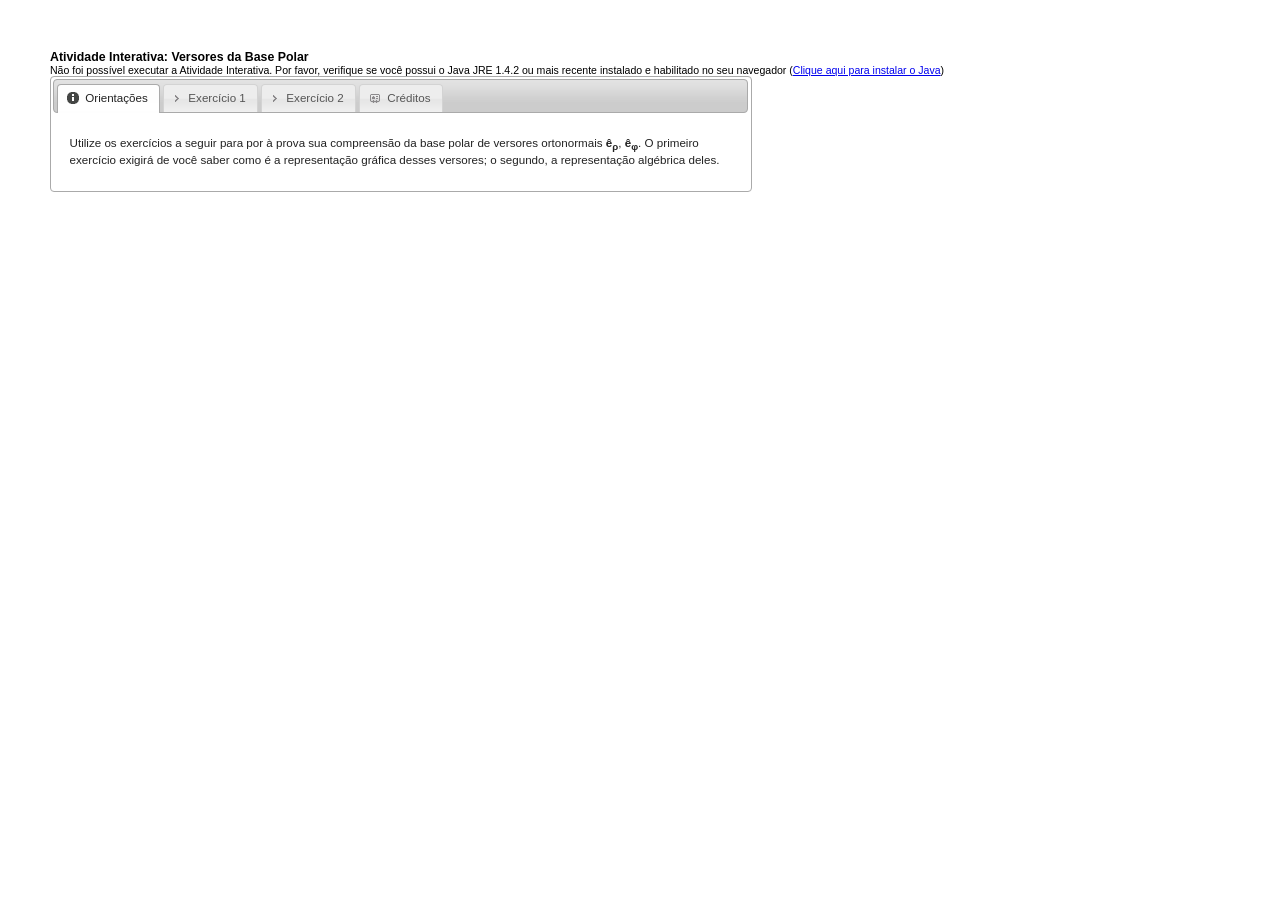
==== src/index.html @ f802daf4 "Coloquei a aba "orientações" no começo e fiz as alterações necessárias no código Javascript, mas não" ====
<?xml version="1.0" encoding="UTF-8"?>
<!DOCTYPE html PUBLIC "-//W3C//DTD XHTML 1.0 Strict//EN" "http://www.w3.org/TR/xhtml1/DTD/xhtml1-strict.dtd">
<html xmlns="http://www.w3.org/1999/xhtml">

<head>
  <title>Atividade Interativa - Versores da Base Polar</title>
  <meta http-equiv="Content-Type" content="text/html; charset=utf-8" />
  <meta name="generator" content="GeoGebra" />
  
  <link type="text/css" href="css/style.css" rel="Stylesheet" />
  <link type="text/css" href="css/smoothness/jquery-ui-1.8.19.custom.css" rel="stylesheet" />
  
  <script type="text/javascript" src="js/jquery-1.4.2.min.js"></script>
  <script type="text/javascript" src="js/jquery-ui-1.8.6.custom.min.js"></script> 
  <script type="text/javascript" src="js/SCORM_API_wrapper.js"></script>
  <script type="text/javascript" src="js/scorm-config.js"></script> 
</head>

<body>

  <h1 style="display:none;">Centro de Ensino e Pesquisa Aplicada - CEPA</h1>
	<h1 style="display:none;">Universidade Virtual do Estado de São Paulo - UNIVESP</h1>
	
	<h3>Atividade Interativa: Versores da Base Polar</h3>
	
	<div id="completion-message" class="completion-message-off">
    <strong>Atenção:</strong> esta Atividade Interativa já foi concluída. Você pode refazer os exercícios quantas vezes quiser, mas não valerá nota.
  </div>

  <div id="ai">
    <applet name="ggbApplet" code="geogebra.GeoGebraApplet" archive="geogebra.jar"
    	codebase="./"
    	width="700" height="550"mayscript="true">
    	<param name="ggbBase64" value="UEsDBBQACAAIAPZwfD0AAAAAAAAAAAAAAAAMAAAAZ2VvZ2VicmEueG1s3VnNcts2ED43T4HhXTJ/LXpGdMbKZDqeSeqMnebQSwckIQk1SLAAaEuZXHrJw/TWZ+i9faXij6REyQrlpG7HJ5jgYrH7fbsfKHj6clUQcIcYx7RMHG/sOgCVGc1xuUicWsxHsfPy/MV0gegCpQyCOWUFFIkTjH1Hzdf4/MV3U76k9wASbfIBo/vEmUPCkQN4xRDM+RIhsTUP6xUmGLL1VfoLygTvXhgnl2VVy10Eq+VcVuRvMG8eT9SGglKSQga4YInjgk8gdEHogdA3r+e0FABw/BHJnPTc9ESHOkV1RnCOYanC0aFLIwDucS6WiRPFgQOWCC+WKsVJYLxllLL8Zs0FKsDqJ8Ro4vhRMI4jP4rdwPNDN/JjB6ztq1CiOPEnfhxFYTDxoomEIYNEhhJF42AyCd0gDv34LIxO5aIHX+mt0d0NEkKSwQFcoQ6mBcP51sMln1HSTVUUl+IVrETNNJOBnboRa7WbZJmpJC/KBUF2zpNAL1F2m9LVjQEuMK7fryu9RAeULl5RQhlgCoNIGtgxNaO2UZG2Vq62cbWF9aGctu+9M19b6DE1o7YiuDSh2cy9JmvPbbbBHKgJ6VwVYJs8gSkiieOAusTiTfMgcHbbpaoW/FAXqaz8zbpqfXrfyuf0pFdy01vESkRMYZWS25rWHNxB0uylA8lRhgv5aF5YSKCi60cZgJnN0YKhJnDTNwYw/dbdLN7e9PSkCULFIJuozoQUAJmPULmo/[base64]/r0fbzo8GCpSxfXVNSNivlQDVIhVBuTxlhVQVU0qXWqA0CO6g9C/VXIn0N1z2cbVHpQp3t4I3wir6jBLLDuDPptgG1W7KtXmIpRaJEnKs2tusCm8QWR+awO0jRtpgOJedqPudIKDQjA6Z3upe6oA/+qCl0z6Lf7TQoPfRraYy40UhcVARnWLRwE8V8qySyWnaF8BahSp1AV+V7Bkuuvj+MTYdQJs85VWl6+rWkQZ51LXVdRRxqmQtvt2e2+HhAXbwoMD2jxtSO/3XPjHxLW3Bs0xyEyH9GELmPRWhbVm7QQs33pEUWk5aVC39HV+BhPeHWXwMpHKAl/he15CmI2YXWt9COToeJhv+UovEwperz6oP0S1mPVbhD5p+///z3b4cJvTOeGibMigexCLv6/erj4ZjTuzsgRpHR+7NhXHv9D6HDB0Q/v41vU0t2BplAXH4rWwCEfNZfSQCtKt1ZRyjW7FmKevgtRX32HEX9aISGiPrMivpsV9TT40Q9fQ6iHj8PUU/3ivrno0X98/9a1CeGO38Y108t6rOjRP16j2IN+XX7uJ9O/5pW+b2GeqRW6Qu8vlIZoWp/4PoatH6d//XH4SLXd00tptJarZch1Q0e40kcBWexdxoEZ5MwjINHKpYhxnN3qfEG1rcfmHqN9xLnDdGphl2WbUDfTBJC76/RnKCVhnuo6OwVnD1MfOGOoac2Q64XnvR24YCS9It84PXBMCHZBP5k8xZTX/bb/1ec/wNQSwcIF7B03gMFAADhGAAAUEsBAhQAFAAIAAgA9nB8PRewdN4DBQAA4RgAAAwAAAAAAAAAAAAAAAAAAAAAAGdlb2dlYnJhLnhtbFBLBQYAAAAAAQABADoAAAA9BQAAAAA="/>
    	<param name="image" value="http://www.geogebra.org/webstart/loading.gif"  />
    	<param name="boxborder" value="false"  />
    	<param name="centerimage" value="true"  />
    	<param name="java_arguments" value="-Xmx512m -Djnlp.packEnabled=true" />
    	<param name="cache_archive" value="geogebra.jar, geogebra_main.jar, geogebra_gui.jar, geogebra_cas.jar, geogebra_export.jar, geogebra_properties.jar" />
    	<param name="cache_version" value="3.2.45.0, 3.2.45.0, 3.2.45.0, 3.2.45.0, 3.2.45.0, 3.2.45.0" />
    	<param name="framePossible" value="false" />
    	<param name="showResetIcon" value="true" />
    	<param name="showAnimationButton" value="true" />
    	<param name="enableRightClick" value="false" />
    	<param name="errorDialogsActive" value="true" />
    	<param name="enableLabelDrags" value="false" />
    	<param name="showMenuBar" value="false" />
    	<param name="showToolBar" value="true" />
    	<param name="showToolBarHelp" value="true" />
    	<param name="showAlgebraInput" value="false" />
    	<param name="allowRescaling" value="true" />
      Não foi possível executar a Atividade Interativa. Por favor, verifique se você possui o Java JRE 1.4.2 ou mais recente instalado e habilitado no seu navegador (<a href="http://java.sun.com/getjava">Clique aqui para instalar o Java</a>)
    </applet>
  </div>
  
  <div style="clear:both"></div>
  
  <div id="exercicios">
    <ul>
<li><a href="#orientacoes"><span class="ui-icon ui-icon-info" style="float: left; margin-left: -4px; margin-right: 4px;"></span>Orientações</a></li>
        <li><a href="#ex1"><span class="ui-icon ui-icon-carat-1-e" style="float: left; margin-left: -7px; margin-right: 4px;"></span>Exercício 1</a></li>
        <li><a href="#ex2"><span class="ui-icon ui-icon-carat-1-e" style="float: left; margin-left: -7px; margin-right: 4px;"></span>Exercício 2</a></li>
				<li><a href="#creditos"><span class="ui-icon ui-icon-contact" style="float: left; margin-left: -4px; margin-right: 4px;"></span>Créditos</a></li>
    </ul>
    
    <!-- Exercício 1 -->
    <div id="ex1">
      Arraste e rotacione os versores <span class="vec">ê<sub>ρ</sub></span> e <span class="vec">ê<sub>φ</sub></span>, através dos pontos cinza próximo deles, de modo a organizá-los em conformidade com o vetor de posição <span class="vec">r</span>. Quando tiver concluído, pressione "terminei".
      <p/>
      <span id="button1">Terminei</span>
      <p/>                              
      <div id="message1"></div>
    </div>
    
    <!-- Exercício 2 -->
    <div id="ex2">
      Sabendo que o módulo do vetor <span class="vec">r</span> é <div id="modulo_r" style="display:inline-block;">X</div>, expresse-o através da base {<span class="vec">ê<sub>ρ</sub></span>,<span class="vec">ê<sub>φ</sub></span>}.
      
      <p/>
      <span class="vec">r</span> = <input id="r_x" type="text" size="2"> <span class="vec">ê<sub>ρ</sub></span> + <input id="r_y" type="text" size="2"> <span class="vec">ê<sub>φ</sub></span>
      
      <p/>
      <span id="button2">Terminei</span>
      <p/>
      <div id="message2"></div>
    </div>
		
    <!-- Orientações -->
    <div id="orientacoes">
	  <p>Utilize os exercícios a seguir para por à prova sua compreensão da base polar de versores ortonormais <span class="vec">ê<sub>ρ</sub></span>, <span class="vec">ê<sub>φ</sub></span>. O primeiro exercício exigirá de você saber como é a representação gráfica desses versores; o segundo, a representação algébrica deles.</p>
    </div>	
	
    <!-- Créditos -->
    <div id="creditos">
      <p><center>Este material foi criado, com o "<a href="http://www.geogebra.org/" target="_blank">Geogebra</a>", pelo Centro de Ensino e Pesquisa Aplicada (CEPA) do Departamento de Física Experimental do Instituto de Física da Universidade de São Paulo, campus capital, e é distribuido conforme a licença Creative Commons Atribuição - Uso não-comercial - Compartilhamento pela mesma licença 3.0 Brasil (CC BY-NC-SA 3.0). Isto significa que você pode compartilhar ou remixar esta obra, segundo esta mesma licença, desde que cite o autor original (CEPA) e sua página web (cepa.if.usp.br). Você NÃO pode usar esta obra, nem variações dela, para fins comerciais (para este propósito, entre em contato com o CEPA.</p>
	  <p><i>Patrocínio: "Superintentência de Tecnologia da Informação": <a href="http://sti.usp.br" target="_blank">http://sti.usp.br</a></p>
	  <p>Realização: "Centro de Ensino e Pesquisa Aplicada": <a href="http://cepa.if.usp.br/" target="_blank">http://cepa.if.usp.br</a></p>
	  <p>Apoio: "Universidade de São Paulo": <a href="http://www5.usp.br/" target="_blank">http://www5.usp.br/</a></p>
	  <p>Coordenação de produção: Beatriz Casaro</p>
	  <p>Criação de conteúdo: Ivan Ramos Pagnossin</p>
      <p>Design Instrucional: Roberta Takahashi Soledade</p>
      <p>Gerência de produção: Ivan Ramos Pagnossin</p>
      <p>Ilustração: Celso Roberto Lourenço</p>
      <p>Leiaute: Celso Roberto Lourenço, Maria Izabel Vinha Vieira</p>
      <p>Programação: Maria Izabel Vinha Vieira</p>
      <p>Testes: Luciano de Lucena Rezende</p></i></center>	
	
  </div>

</body>
</html>
---- src/css/style.css ----
.vec {
  font-weight: bold;
}

.escalar {
  font-style: italic;
}

.completion-message-off {
  display: none;
}

.completion-message-on {
  font-family: Verdana, Helvetica, sans-serif;
  font-size: 12px;
  color: #880000;/* #005500;*/
  /*background-color: #66CC66;
  border: 1px solid #009932;   */
  padding: 0px;
  display: inline-block;
}

h3 {
  margin: 0px;
  padding: 0px;
}

body {
  margin-left: 40px;
  font: 66% "Verdana", Helvetica, sans-serif; margin: 50px;}
}


#ai {
  display: inline-block;
}

#about, #about a {
  font-family: Verdana, Helvetica, sans-serif;
  font-size: 8px;
  color: #888888;
  font-size: small;
}

.right-answer {
  font-family: Verdana, Helvetica, sans-serif;
  font-weight: bold;
  font-size: 15px;
  color: #008800;
  padding: 0px;
  display: inline-block;
}

.wrong-answer {
  font-family: Verdana, Helvetica, sans-serif;
  font-weight: bold;
  font-size: 15px;
  color: #FF0000;
  padding: 0px;
  display: inline-block;
}
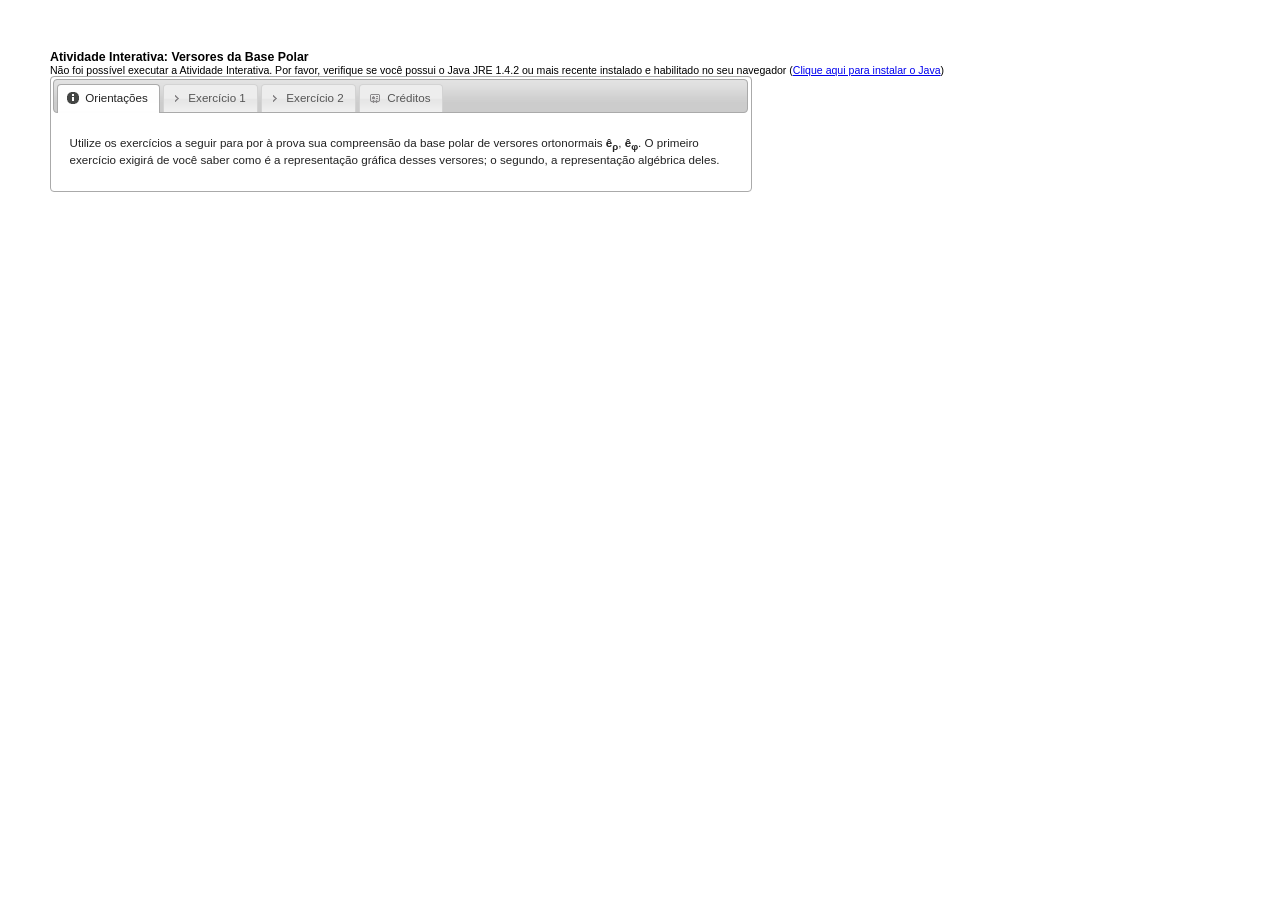
==== commit aacda2ec: "Adição do botão 'Reiniciar', correção da aba Orientações + Arquivo JS e tela de créditos." ====
--- a/src/index.html
+++ b/src/index.html
@@ -14,6 +14,8 @@
   <script type="text/javascript" src="js/jquery-ui-1.8.6.custom.min.js"></script> 
   <script type="text/javascript" src="js/SCORM_API_wrapper.js"></script>
   <script type="text/javascript" src="js/scorm-config.js"></script> 
+
+  
 </head>
 
 <body>
@@ -54,15 +56,17 @@
   </div>
   
   <div style="clear:both"></div>
+  <form id="limpa">
   
   <div id="exercicios">
     <ul>
-<li><a href="#orientacoes"><span class="ui-icon ui-icon-info" style="float: left; margin-left: -4px; margin-right: 4px;"></span>Orientações</a></li>
+		<li><a href="#orientacoes"><span class="ui-icon ui-icon-info" style="float: left; margin-left: -4px; margin-right: 4px;"></span>Orientações</a></li>
         <li><a href="#ex1"><span class="ui-icon ui-icon-carat-1-e" style="float: left; margin-left: -7px; margin-right: 4px;"></span>Exercício 1</a></li>
         <li><a href="#ex2"><span class="ui-icon ui-icon-carat-1-e" style="float: left; margin-left: -7px; margin-right: 4px;"></span>Exercício 2</a></li>
-				<li><a href="#creditos"><span class="ui-icon ui-icon-contact" style="float: left; margin-left: -4px; margin-right: 4px;"></span>Créditos</a></li>
+		<li><a href="#creditos"><span class="ui-icon ui-icon-contact" style="float: left; margin-left: -4px; margin-right: 4px;"></span>Créditos</a></li>
     </ul>
     
+		
     <!-- Exercício 1 -->
     <div id="ex1">
       Arraste e rotacione os versores <span class="vec">ê<sub>ρ</sub></span> e <span class="vec">ê<sub>φ</sub></span>, através dos pontos cinza próximo deles, de modo a organizá-los em conformidade com o vetor de posição <span class="vec">r</span>. Quando tiver concluído, pressione "terminei".
@@ -77,13 +81,17 @@
       Sabendo que o módulo do vetor <span class="vec">r</span> é <div id="modulo_r" style="display:inline-block;">X</div>, expresse-o através da base {<span class="vec">ê<sub>ρ</sub></span>,<span class="vec">ê<sub>φ</sub></span>}.
       
       <p/>
-      <span class="vec">r</span> = <input id="r_x" type="text" size="2"> <span class="vec">ê<sub>ρ</sub></span> + <input id="r_y" type="text" size="2"> <span class="vec">ê<sub>φ</sub></span>
+      <span class="vec">r</span> = <input id="r_x" type="text" maxlength="6" size="2"> <span class="vec">ê<sub>ρ</sub></span> + <input id="r_y" type="text" maxlength="6" size="2"> <span class="vec">ê<sub>φ</sub></span>
       
       <p/>
-      <span id="button2">Terminei</span>
+      <span id="button2">Terminei</span>  <span id="button3">Reiniciar</span></form>
+
+	  </form>
+
       <p/>
       <div id="message2"></div>
     </div>
+	</form>
 		
     <!-- Orientações -->
     <div id="orientacoes">
@@ -92,10 +100,10 @@
 	
     <!-- Créditos -->
     <div id="creditos">
-      <p><center>Este material foi criado, com o "<a href="http://www.geogebra.org/" target="_blank">Geogebra</a>", pelo Centro de Ensino e Pesquisa Aplicada (CEPA) do Departamento de Física Experimental do Instituto de Física da Universidade de São Paulo, campus capital, e é distribuido conforme a licença Creative Commons Atribuição - Uso não-comercial - Compartilhamento pela mesma licença 3.0 Brasil (CC BY-NC-SA 3.0). Isto significa que você pode compartilhar ou remixar esta obra, segundo esta mesma licença, desde que cite o autor original (CEPA) e sua página web (cepa.if.usp.br). Você NÃO pode usar esta obra, nem variações dela, para fins comerciais (para este propósito, entre em contato com o CEPA.</p>
-	  <p><i>Patrocínio: "Superintentência de Tecnologia da Informação": <a href="http://sti.usp.br" target="_blank">http://sti.usp.br</a></p>
-	  <p>Realização: "Centro de Ensino e Pesquisa Aplicada": <a href="http://cepa.if.usp.br/" target="_blank">http://cepa.if.usp.br</a></p>
-	  <p>Apoio: "Universidade de São Paulo": <a href="http://www5.usp.br/" target="_blank">http://www5.usp.br/</a></p>
+      <p><center>Este material foi criado, com o "<a href="http://www.geogebra.org/" target="_blank">Geogebra</a>", pelo Centro de Ensino e Pesquisa Aplicada (CEPA) do Departamento de Física Experimental do Instituto de Física da Universidade de São Paulo, campus capital, e é distribuido conforme a licença Creative Commons Atribuição - Uso não-comercial - Compartilhamento pela mesma licença 3.0 Brasil (CC BY-NC-SA 3.0). Isto significa que você pode compartilhar ou remixar esta obra, segundo esta mesma licença, desde que cite o autor original (CEPA) e sua página web (cepa.if.usp.br). Você NÃO pode usar esta obra, nem variações dela, para fins comerciais (para este propósito, entre em contato com o CEPA).</p>
+	  <p><i>Patrocínio: "<a href="http://sti.usp.br" target="_blank">Superintentência de Tecnologia da Informação</a>" </p>
+	  <p>Realização: "<a href="http://cepa.if.usp.br/" target="_blank">Centro de Ensino e Pesquisa Aplicada</a>" </p>
+	  <p>Apoio: "<a href="http://www5.usp.br/" target="_blank">Universidade de São Paulo</a>" </p>
 	  <p>Coordenação de produção: Beatriz Casaro</p>
 	  <p>Criação de conteúdo: Ivan Ramos Pagnossin</p>
       <p>Design Instrucional: Roberta Takahashi Soledade</p>
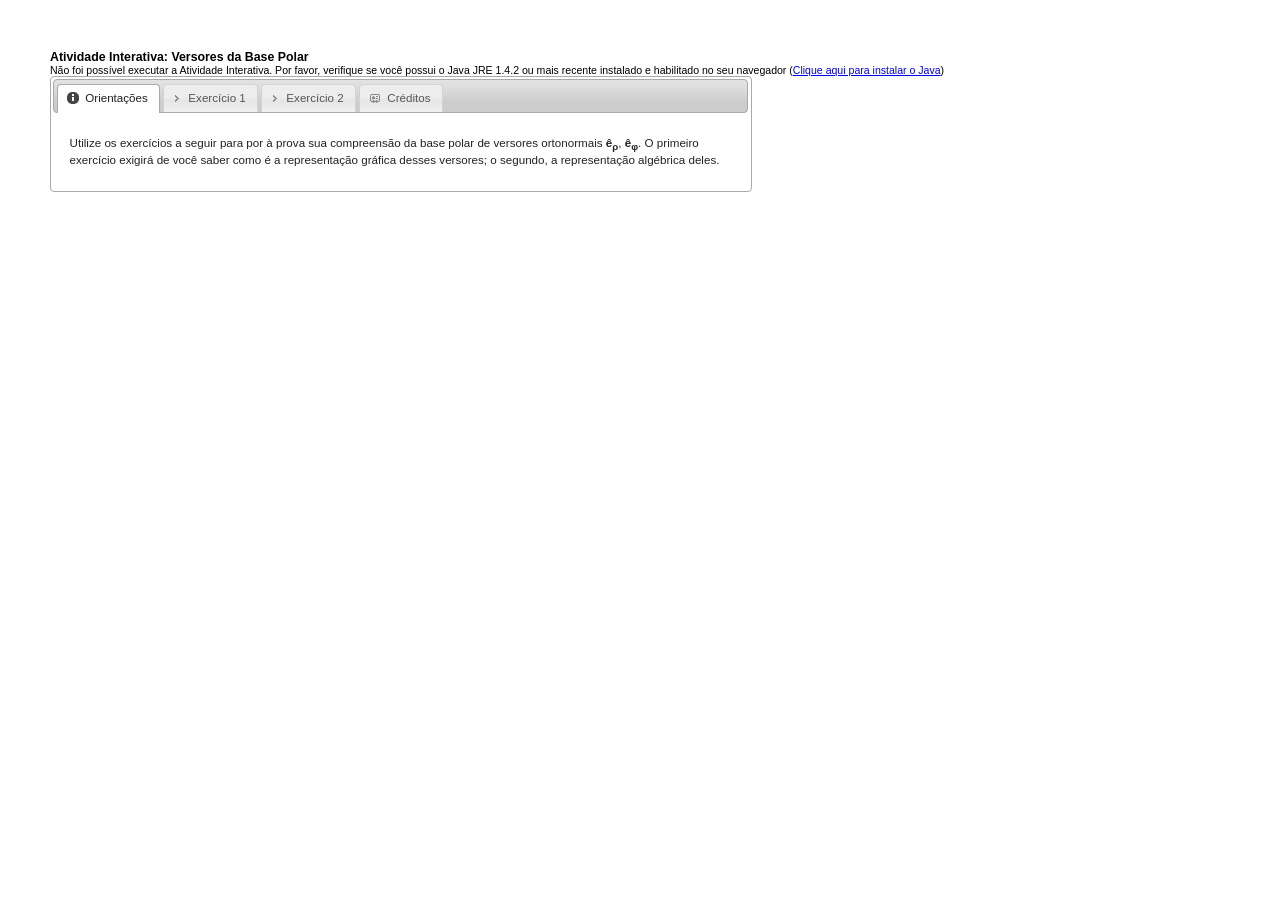
==== commit df0eee44: "Atualização de formatação dos créditos" ====
--- a/src/index.html
+++ b/src/index.html
@@ -13,9 +13,7 @@
   <script type="text/javascript" src="js/jquery-1.4.2.min.js"></script>
   <script type="text/javascript" src="js/jquery-ui-1.8.6.custom.min.js"></script> 
   <script type="text/javascript" src="js/SCORM_API_wrapper.js"></script>
-  <script type="text/javascript" src="js/scorm-config.js"></script> 
-
-  
+  <script type="text/javascript" src="js/scorm-config.js"></script>   
 </head>
 
 <body>
@@ -86,8 +84,6 @@
       <p/>
       <span id="button2">Terminei</span>  <span id="button3">Reiniciar</span></form>
 
-	  </form>
-
       <p/>
       <div id="message2"></div>
     </div>
@@ -100,18 +96,19 @@
 	
     <!-- Créditos -->
     <div id="creditos">
-      <p><center>Este material foi criado, com o "<a href="http://www.geogebra.org/" target="_blank">Geogebra</a>", pelo Centro de Ensino e Pesquisa Aplicada (CEPA) do Departamento de Física Experimental do Instituto de Física da Universidade de São Paulo, campus capital, e é distribuido conforme a licença Creative Commons Atribuição - Uso não-comercial - Compartilhamento pela mesma licença 3.0 Brasil (CC BY-NC-SA 3.0). Isto significa que você pode compartilhar ou remixar esta obra, segundo esta mesma licença, desde que cite o autor original (CEPA) e sua página web (cepa.if.usp.br). Você NÃO pode usar esta obra, nem variações dela, para fins comerciais (para este propósito, entre em contato com o CEPA).</p>
-	  <p><i>Patrocínio: "<a href="http://sti.usp.br" target="_blank">Superintentência de Tecnologia da Informação</a>" </p>
-	  <p>Realização: "<a href="http://cepa.if.usp.br/" target="_blank">Centro de Ensino e Pesquisa Aplicada</a>" </p>
-	  <p>Apoio: "<a href="http://www5.usp.br/" target="_blank">Universidade de São Paulo</a>" </p>
-	  <p>Coordenação de produção: Beatriz Casaro</p>
-	  <p>Criação de conteúdo: Ivan Ramos Pagnossin</p>
-      <p>Design Instrucional: Roberta Takahashi Soledade</p>
-      <p>Gerência de produção: Ivan Ramos Pagnossin</p>
-      <p>Ilustração: Celso Roberto Lourenço</p>
-      <p>Leiaute: Celso Roberto Lourenço, Maria Izabel Vinha Vieira</p>
-      <p>Programação: Maria Izabel Vinha Vieira</p>
-      <p>Testes: Luciano de Lucena Rezende</p></i></center>	
+      <p align="justify">Este material foi criado, com o <a href="http://www.geogebra.org/" target="_blank">Geogebra</a>, pelo Centro de Ensino e Pesquisa Aplicada (CEPA) do Departamento de Física Experimental do Instituto de Física da Universidade de São Paulo, campus capital, e é distribuido conforme a licença Creative Commons Atribuição - Uso não-comercial - Compartilhamento pela mesma licença 3.0 Brasil (CC BY-NC-SA 3.0). Isto significa que você pode compartilhar ou remixar esta obra, segundo esta mesma licença, desde que cite o autor original (CEPA) e sua página web (cepa.if.usp.br). Você NÃO pode usar esta obra, nem variações dela, para fins comerciais (para este propósito, entre em contato com o CEPA).</p>
+	  <p><li><i>Patrocínio:</i> <a href="http://sti.usp.br" target="_blank">Superintentência de Tecnologia da Informação</a></li>
+	  <li><i>Realização:</i> <a href="http://cepa.if.usp.br/" target="_blank">Centro de Ensino e Pesquisa Aplicada</a></li>
+	  <li><i>Apoio:</i> <a href="http://www5.usp.br/" target="_blank">Universidade de São Paulo</a></li>
+	  <li><i>Coordenação de produção:</i> Beatriz Casaro</li>
+	  <li><i>Criação de conteúdo:</i> Ivan Ramos Pagnossin</li>
+      <li><i>Design Instrucional:</i> Roberta Takahashi Soledade</li>
+      <li><i>Gerência de produção:</i> Ivan Ramos Pagnossin<br></li>
+      <li><i>Ilustração:</i> Celso Roberto Lourenço</li>
+      <li><i>Leiaute:</i> Celso Roberto Lourenço, Maria Izabel Vinha Vieira</li>
+      <li><i>Programação:</i> Maria Izabel Vinha Vieira</li>
+      <li><i>Testes:</i> Luciano de Lucena Rezende</li>
+	</div>
 	
   </div>
 
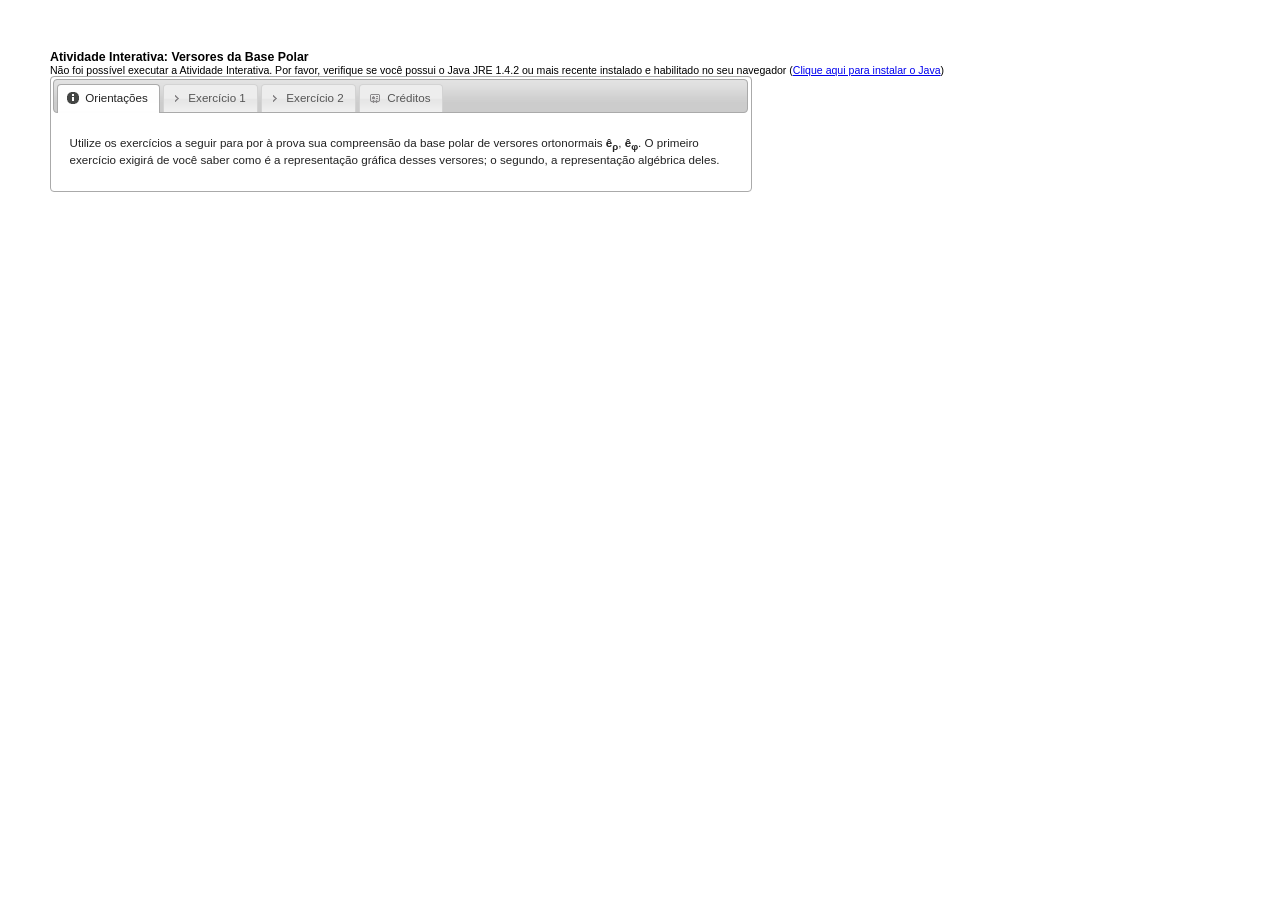
==== commit 25f98348: "Leitura dos arquivos do geogebra offline. Pasta jar criada para organização de arquivos." ====
--- a/src/index.html
+++ b/src/index.html
@@ -36,7 +36,7 @@
     	<param name="boxborder" value="false"  />
     	<param name="centerimage" value="true"  />
     	<param name="java_arguments" value="-Xmx512m -Djnlp.packEnabled=true" />
-    	<param name="cache_archive" value="geogebra.jar, geogebra_main.jar, geogebra_gui.jar, geogebra_cas.jar, geogebra_export.jar, geogebra_properties.jar" />
+    	<param name="cache_archive" value="jar/geogebra.jar, jar/geogebra_main.jar, jar/geogebra_gui.jar, jar/geogebra_cas.jar, jar/geogebra_export.jar, jar/geogebra_properties.jar" />
     	<param name="cache_version" value="3.2.45.0, 3.2.45.0, 3.2.45.0, 3.2.45.0, 3.2.45.0, 3.2.45.0" />
     	<param name="framePossible" value="false" />
     	<param name="showResetIcon" value="true" />
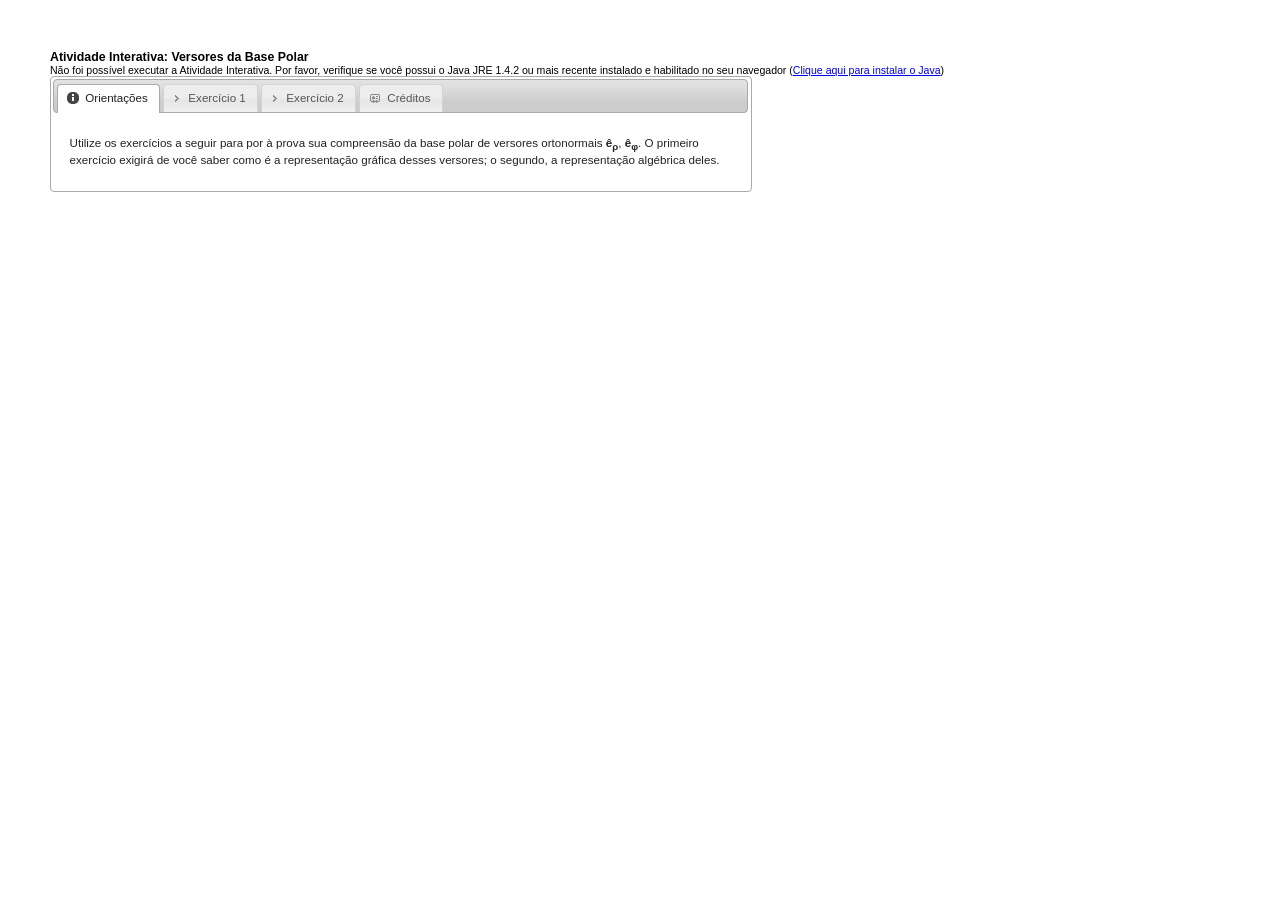
==== commit 0ca37520: "Fix botão TERMINEI não ativo + indentação do código JS" ====
--- a/src/index.html
+++ b/src/index.html
@@ -28,27 +28,22 @@
   </div>
 
   <div id="ai">
-    <applet name="ggbApplet" code="geogebra.GeoGebraApplet" archive="geogebra.jar"
-    	codebase="./"
-    	width="700" height="550"mayscript="true">
-    	<param name="ggbBase64" value="UEsDBBQACAAIAPZwfD0AAAAAAAAAAAAAAAAMAAAAZ2VvZ2VicmEueG1s3VnNcts2ED43T4HhXTJ/LXpGdMbKZDqeSeqMnebQSwckIQk1SLAAaEuZXHrJw/TWZ+i9faXij6REyQrlpG7HJ5jgYrH7fbsfKHj6clUQcIcYx7RMHG/sOgCVGc1xuUicWsxHsfPy/MV0gegCpQyCOWUFFIkTjH1Hzdf4/MV3U76k9wASbfIBo/vEmUPCkQN4xRDM+RIhsTUP6xUmGLL1VfoLygTvXhgnl2VVy10Eq+VcVuRvMG8eT9SGglKSQga4YInjgk8gdEHogdA3r+e0FABw/BHJnPTc9ESHOkV1RnCOYanC0aFLIwDucS6WiRPFgQOWCC+WKsVJYLxllLL8Zs0FKsDqJ8Ro4vhRMI4jP4rdwPNDN/JjB6ztq1CiOPEnfhxFYTDxoomEIYNEhhJF42AyCd0gDv34LIxO5aIHX+mt0d0NEkKSwQFcoQ6mBcP51sMln1HSTVUUl+IVrETNNJOBnboRa7WbZJmpJC/KBUF2zpNAL1F2m9LVjQEuMK7fryu9RAeULl5RQhlgCoNIGtgxNaO2UZG2Vq62cbWF9aGctu+9M19b6DE1o7YiuDSh2cy9JmvPbbbBHKgJ6VwVYJs8gSkiieOAusTiTfMgcHbbpaoW/FAXqaz8zbpqfXrfyuf0pFdy01vESkRMYZWS25rWHNxB0uylA8lRhgv5aF5YSKCi60cZgJnN0YKhJnDTNwYw/dbdLN7e9PSkCULFIJuozoQUAJmPULmo/[base64]/r0fbzo8GCpSxfXVNSNivlQDVIhVBuTxlhVQVU0qXWqA0CO6g9C/VXIn0N1z2cbVHpQp3t4I3wir6jBLLDuDPptgG1W7KtXmIpRaJEnKs2tusCm8QWR+awO0jRtpgOJedqPudIKDQjA6Z3upe6oA/+qCl0z6Lf7TQoPfRraYy40UhcVARnWLRwE8V8qySyWnaF8BahSp1AV+V7Bkuuvj+MTYdQJs85VWl6+rWkQZ51LXVdRRxqmQtvt2e2+HhAXbwoMD2jxtSO/3XPjHxLW3Bs0xyEyH9GELmPRWhbVm7QQs33pEUWk5aVC39HV+BhPeHWXwMpHKAl/he15CmI2YXWt9COToeJhv+UovEwperz6oP0S1mPVbhD5p+///z3b4cJvTOeGibMigexCLv6/erj4ZjTuzsgRpHR+7NhXHv9D6HDB0Q/v41vU0t2BplAXH4rWwCEfNZfSQCtKt1ZRyjW7FmKevgtRX32HEX9aISGiPrMivpsV9TT40Q9fQ6iHj8PUU/3ivrno0X98/9a1CeGO38Y108t6rOjRP16j2IN+XX7uJ9O/5pW+b2GeqRW6Qu8vlIZoWp/4PoatH6d//XH4SLXd00tptJarZch1Q0e40kcBWexdxoEZ5MwjINHKpYhxnN3qfEG1rcfmHqN9xLnDdGphl2WbUDfTBJC76/RnKCVhnuo6OwVnD1MfOGOoac2Q64XnvR24YCS9It84PXBMCHZBP5k8xZTX/bb/1ec/wNQSwcIF7B03gMFAADhGAAAUEsBAhQAFAAIAAgA9nB8PRewdN4DBQAA4RgAAAwAAAAAAAAAAAAAAAAAAAAAAGdlb2dlYnJhLnhtbFBLBQYAAAAAAQABADoAAAA9BQAAAAA="/>
-    	<param name="image" value="http://www.geogebra.org/webstart/loading.gif"  />
-    	<param name="boxborder" value="false"  />
-    	<param name="centerimage" value="true"  />
-    	<param name="java_arguments" value="-Xmx512m -Djnlp.packEnabled=true" />
-    	<param name="cache_archive" value="jar/geogebra.jar, jar/geogebra_main.jar, jar/geogebra_gui.jar, jar/geogebra_cas.jar, jar/geogebra_export.jar, jar/geogebra_properties.jar" />
-    	<param name="cache_version" value="3.2.45.0, 3.2.45.0, 3.2.45.0, 3.2.45.0, 3.2.45.0, 3.2.45.0" />
-    	<param name="framePossible" value="false" />
-    	<param name="showResetIcon" value="true" />
-    	<param name="showAnimationButton" value="true" />
-    	<param name="enableRightClick" value="false" />
-    	<param name="errorDialogsActive" value="true" />
-    	<param name="enableLabelDrags" value="false" />
-    	<param name="showMenuBar" value="false" />
-    	<param name="showToolBar" value="true" />
-    	<param name="showToolBarHelp" value="true" />
-    	<param name="showAlgebraInput" value="false" />
-    	<param name="allowRescaling" value="true" />
+    <applet name="ggbApplet" code="geogebra.GeoGebraApplet" archive="jar/geogebra.jar"	codebase="./"
+	width="700" height="550">
+	<param name="ggbBase64" value="UEsDBBQACAAIAHlesEAAAAAAAAAAAAAAAAAWAAAAZ2VvZ2VicmFfamF2YXNjcmlwdC5qc0srzUsuyczPU0hPT/[base64]/3I81th6HdjB5OIBGMLoSWnTzL2Gk8Jz3FErqMJmeILFmGhHE+EyJ+024vF4rR0dcqKpJ0k4emSxxaCZWZ8aJmLJzDdxqCFp8xd23bav7660NO3aMYFziJiIRnCjD59/GiwoFnMFmhBYzEZWkG/[base64]/sU98W/3rmGsBOjWPopgd6bB053WDw9y5XxWgfWt47m3hdfY41PHu8eeU/pyg5i+wT9Sf+t/y6O0LselR33+dw47/XUIctMvyGJiKQHwibU3WCDLlqkYQZDhkt++acTTLZ2LDNprG5aVgebUosIZiXNe4Ls4NCXg0SHFIUlDFaxkSQnOcAuSWcjRmmUBlNK5+lhQ4n9CIXxMhYBRH7/EcX2BBli/Bmpe+lW3EMv6mYOI5S2fTjCMUsdSu1sxSp3btVquGG6/W4dc7glpHp3bd3emXQQ+acQL+WcFLcxzH59JiXR+A5GWWrkYFwTc5o5thDNpKYAdkFqU0pjh7B6xJLxIXVOltz13rref3yoWwIr5ecaASLX8jBYNCC7zTXuAGPdtzXN8OQKBWpseHXarrdt1eEPhe1wm6sLQIyyQMglOv2/Vtr+e7vb4fgDasbunyA+2azCuG8JKsg00KmeK1m3M+Yun6kYr/[base64]/WrcdqqpcFm55n87eQC40FDNrlKgc8Kmgucw6FoIc3ZJ1VMeUY5DSuj5M1CKFHUjYBHiGhgeqciQkr1EkDRAVaZTmd4ixGmVLg80wAbKBg1loMMcjK8gwYgQlAVVbqUq2ezURpcHl1/tOLV3rNZkpZ1ymZwhkGCZW7Kv0rDs0IVe3AGGLhe/DbZLrGBRhU6Sq3kUQ3oW5wmk+wPjnpvMUrUmxgrWZ8xeIdxHC0NIeu1dBqqYsP+mCrT3Zy4bIaNxRcP21QCnmmY96C9o2KfhesTSxHx8A4+hyC66qqA+i4WjVUa1TjizHEGRSJSjVQ41xOIMswJ0RXsDDKhXKYUAnfxn5S4u8Y/L8N/Fd41QDfJKBK6tEWCYQu2RuW4mI/GQVMWyK9HrJFiTk67WNkU6EP5eJyPOZESPgCjR6cIXcx5TXRbpXp7hi4154qxRdwGLmB1w2ujsI6YM/WVz/TOCbqSKa3xD8yPYZrHabTPKURFRWuqWS+khfIlW2xvSEkl7vcZfa2wBmXb43aZg1YBJunzDP1+AXgDXtqxdGa+n0Fc+Z8hp5bJMeRx4nEtKFp77diWq7h0LujktmLm/tgcLPvGLZNpbkmiXzeUBtIO6U0Z+6W1OD9EsPNfCXO+AfgYRtL12DZ6hymI+496sjt3MlT3TuYlxUN+vAWa//89ft/f+5nbq5nKonRI752bzhmp17vDq1Ai33/MFad5llo/+7g10pvB6m1w6+hNcKFIBwO49qAC7hXByRElrkqliOUafQAFd3/Doo+eniKflewHaLoI6Poo21FD49T9PAH4GGPovcepKKHOxX909GK/um+FL2rWXIPY/WeFX10lKJf7VCmQ95qv+wd6htpktuoo7vVJPXNsKlIWpCqF1tXIdlM83//3p/j6ptUBTRYy/GwpFm5sNNuL/D6Pafjef2u7/dMAEfrl2bLsbf5cg6sAdfTOd3byaZziGrtzm9cRDWCyrRIU7a4IuOULBX6h0rQTvnZQcxnPjU0tOd7fmXYoyvNLD/[base64]" />
+	<param name="java_arguments" value="-Xmx512m" />
+	<param name="cache_archive" value="jar/geogebra.jar, jar/geogebra_main.jar, jar/geogebra_gui.jar, jar/geogebra_cas.jar, jar/geogebra_algos.jar, jar/geogebra_export.jar, jar/geogebra_javascript.jar, jar/jlatexmath.jar, jar/jlm_greek.jar, jar/jlm_cyrillic.jar, jar/geogebra_properties.jar" />
+	<param name="cache_version" value="4.0.30.0, 4.0.30.0, 4.0.30.0, 4.0.30.0, 4.0.30.0, 4.0.30.0, 4.0.30.0, 4.0.30.0, 4.0.30.0, 4.0.30.0, 4.0.30.0" />
+	<param name="showResetIcon" value="false" />
+	<param name="enableRightClick" value="false" />
+	<param name="errorDialogsActive" value="true" />
+	<param name="enableLabelDrags" value="false" />
+	<param name="showMenuBar" value="false" />
+	<param name="showToolBar" value="true" />
+	<param name="showToolBarHelp" value="false" />
+	<param name="showAlgebraInput" value="false" />
+	<param name="useBrowserForJS" value="true" />
+	<param name="allowRescaling" value="true" />
       Não foi possível executar a Atividade Interativa. Por favor, verifique se você possui o Java JRE 1.4.2 ou mais recente instalado e habilitado no seu navegador (<a href="http://java.sun.com/getjava">Clique aqui para instalar o Java</a>)
     </applet>
   </div>
@@ -97,17 +92,17 @@
     <!-- Créditos -->
     <div id="creditos">
       <p align="justify">Este material foi criado, com o <a href="http://www.geogebra.org/" target="_blank">Geogebra</a>, pelo Centro de Ensino e Pesquisa Aplicada (CEPA) do Departamento de Física Experimental do Instituto de Física da Universidade de São Paulo, campus capital, e é distribuido conforme a licença Creative Commons Atribuição - Uso não-comercial - Compartilhamento pela mesma licença 3.0 Brasil (CC BY-NC-SA 3.0). Isto significa que você pode compartilhar ou remixar esta obra, segundo esta mesma licença, desde que cite o autor original (CEPA) e sua página web (cepa.if.usp.br). Você NÃO pode usar esta obra, nem variações dela, para fins comerciais (para este propósito, entre em contato com o CEPA).</p>
-	  <p><li><i>Patrocínio:</i> <a href="http://sti.usp.br" target="_blank">Superintentência de Tecnologia da Informação</a></li>
-	  <li><i>Realização:</i> <a href="http://cepa.if.usp.br/" target="_blank">Centro de Ensino e Pesquisa Aplicada</a></li>
-	  <li><i>Apoio:</i> <a href="http://www5.usp.br/" target="_blank">Universidade de São Paulo</a></li>
-	  <li><i>Coordenação de produção:</i> Beatriz Casaro</li>
-	  <li><i>Criação de conteúdo:</i> Ivan Ramos Pagnossin</li>
-      <li><i>Design Instrucional:</i> Roberta Takahashi Soledade</li>
-      <li><i>Gerência de produção:</i> Ivan Ramos Pagnossin<br></li>
-      <li><i>Ilustração:</i> Celso Roberto Lourenço</li>
-      <li><i>Leiaute:</i> Celso Roberto Lourenço, Maria Izabel Vinha Vieira</li>
-      <li><i>Programação:</i> Maria Izabel Vinha Vieira</li>
-      <li><i>Testes:</i> Luciano de Lucena Rezende</li>
+	  <li><i><span style="line-height:18px">Patrocínio:</i> <a href="http://sti.usp.br" target="_blank">Superintentência de Tecnologia da Informação</a></li></span>
+	  <li><i><span style="line-height:18px">Realização:</i> <a href="http://cepa.if.usp.br/" target="_blank">Centro de Ensino e Pesquisa Aplicada</a></li></span>
+	  <li><i><span style="line-height:18px">Apoio:</i> <a href="http://www5.usp.br/" target="_blank">Universidade de São Paulo</a></li></span>
+	  <li><i><span style="line-height:18px">Coordenação de produção:</i> Beatriz Casaro</li></span>
+	  <li><i><span style="line-height:18px">Criação de conteúdo:</i> Ivan Ramos Pagnossin</li></span>
+      <li><i><span style="line-height:18px">Design Instrucional:</i> Roberta Takahashi Soledade</li></span>
+      <li><i><span style="line-height:18px">Gerência de produção:</i> Ivan Ramos Pagnossin<br></li></span>
+      <li><i><span style="line-height:18px">Ilustração:</i> Celso Roberto Lourenço</li></span>
+      <li><i><span style="line-height:18px">Leiaute:</i> Celso Roberto Lourenço, Maria Izabel Vinha Vieira</li></span>
+      <li><i><span style="line-height:18px">Programação:</i> Maria Izabel Vinha Vieira</li></span>
+      <li><i><span style="line-height:18px">Testes:</i> Luciano de Lucena Rezende</li></span>
 	</div>
 	
   </div>
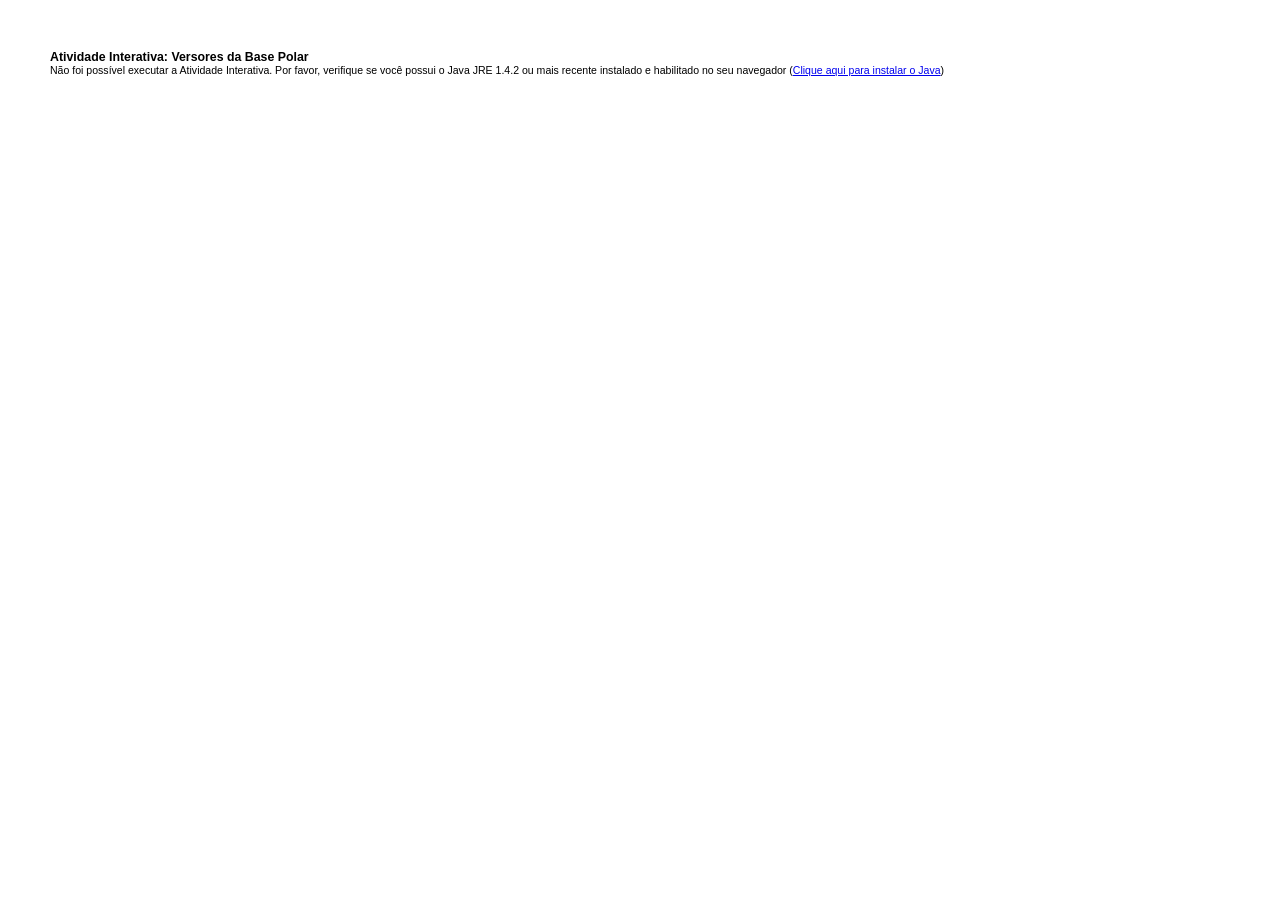
==== commit f6926f58: "Atividades iniciam invisiveis ate que o javascript seja autorizado a rodar. Adicionado um loop para " ====
--- a/src/index.html
+++ b/src/index.html
@@ -51,7 +51,7 @@
   <div style="clear:both"></div>
   <form id="limpa">
   
-  <div id="exercicios">
+  <div id="exercicios" style="display:none">
     <ul>
 		<li><a href="#orientacoes"><span class="ui-icon ui-icon-info" style="float: left; margin-left: -4px; margin-right: 4px;"></span>Orientações</a></li>
         <li><a href="#ex1"><span class="ui-icon ui-icon-carat-1-e" style="float: left; margin-left: -7px; margin-right: 4px;"></span>Exercício 1</a></li>
